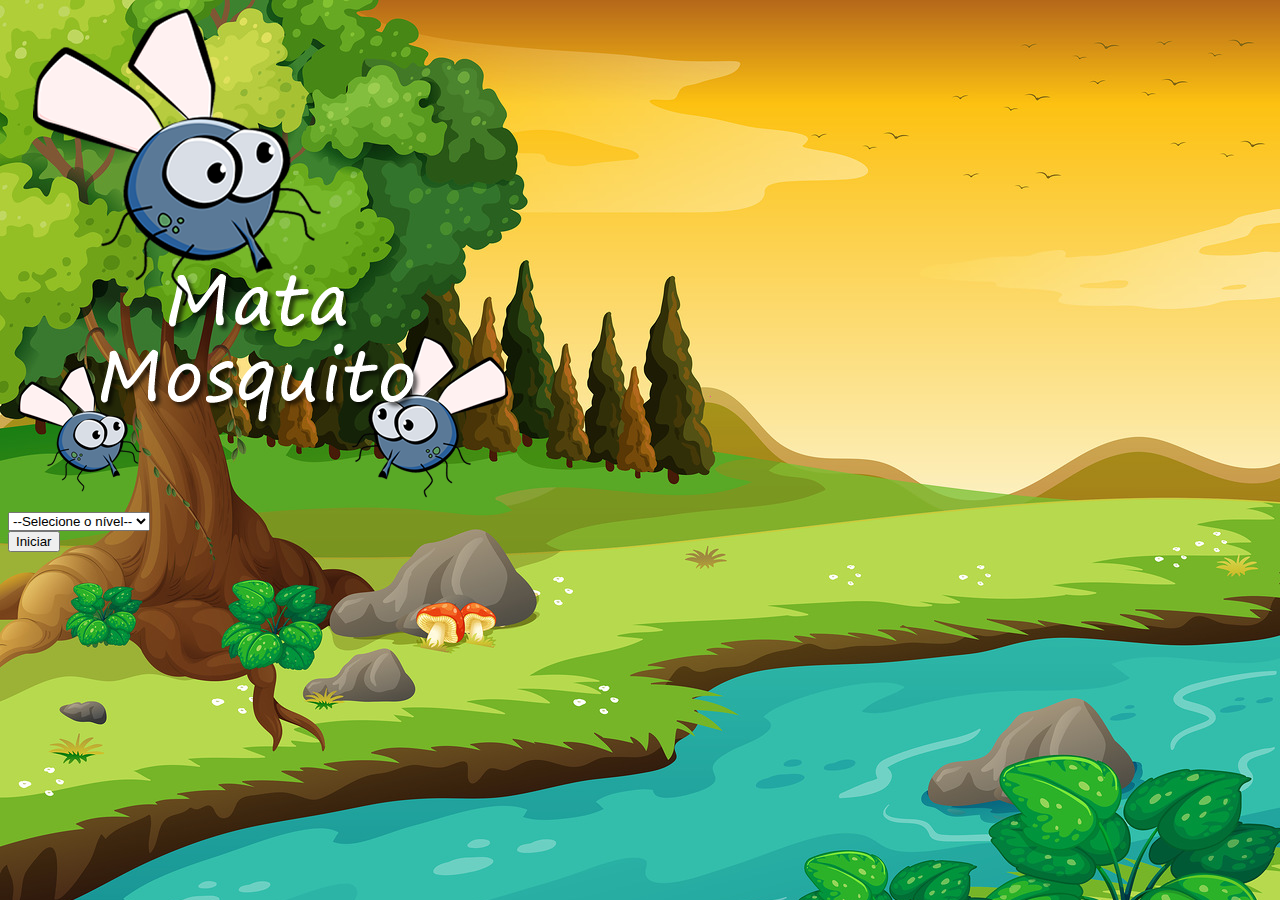
==== index.html @ 8f427e6e "terceiro commit" ====
<!DOCTYPE html>
<html lang="en">

<head>
    <meta charset="UTF-8">
    <meta http-equiv="X-UA-Compatible" content="IE=edge">
    <meta name="viewport" content="width=device-width, initial-scale=1.0">
    <title>Tela Inicial</title>
    <!-- CSS only -->
    <link href="https://cdn.jsdelivr.net/npm/bootstrap@5.2.2/dist/css/bootstrap.min.css" rel="stylesheet"
        integrity="sha384-Zenh87qX5JnK2Jl0vWa8Ck2rdkQ2Bzep5IDxbcnCeuOxjzrPF/et3URy9Bv1WTRi" crossorigin="anonymous">
    <link rel="stylesheet" href="style.css">

    <script>
        function iniciarJogo() {
            let nivel = document.getElementById('nivel').value
            if (nivel === '') {
                alert("Selecione um nível para iniciar o jogo")
                return false
            }
            window.location.href = "app.html?"+nivel
        }
    </script>

</head>

<body>
    <div class="container">
        <div class="row">
            <div class="col">
                <div class="d-flex justify-content-center">
                    <img src="img/game.png" alt="fim do jogo">
                </div>
            </div>
        </div>

        <div class="row">
            <div class="col">
                <div class="d-flex justify-content-center">
                    <div class="mb-2">
                    <select class="form-control" id="nivel">
                        <option value="">--Selecione o nível--</option>
                        <option value="normal">Normal</option>
                        <option value="dificil">Dificil</option>
                        <option value="booba">Booba</option>
                    </select>
                    </div>
                </div>
            </div>
        </div>

        <div class="row">
            <div class="col">
                <div class="d-flex justify-content-center">
                    <button type="button" class="btn btn-danger btn-lg"
                        onclick="iniciarJogo()">Iniciar</button>
                </div>
            </div>
        </div>
    </div>
</body>

</html>
---- style.css ----
html{
    cursor: url(/img/mata_mosca.png) 30 30, auto;
}

body{
    background-image: url(../img/bg.jpg);
    background-repeat: no-repeat;
    background-size: 100vw;
}

.mosca1 {
width: 50px;
    height: 50px;
}
.mosca2 {
    width: 70px;
    height: 70px;
}
.mosca3 {
    width: 90px;
    height: 90px;
}

.ladoA{
    transform: scaleX(1);
    -webkit-transform: scaleX(1);
    -moz-transform: scaleX(1);
    -ms-transform: scaleX(1);
    -o-transform: scaleX(1);
}

.ladoB {
    transform: scaleX(-1);
    -webkit-transform: scaleX(-1);
    -moz-transform: scaleX(-1);
    -ms-transform: scaleX(-1);
    -o-transform: scaleX(-1);
}

.painel{
    position: absolute;
    width: 190px;
    padding: 20px;
    left: 0px;
    bottom: 0px;
    border-top: solid 10px white;
    background-color: white;
    opacity: 0.7;
}

.vidas{
    float: left;
}
.tempo{
    float: left;
    font-size: 20px;
    font-weight: bold;
}
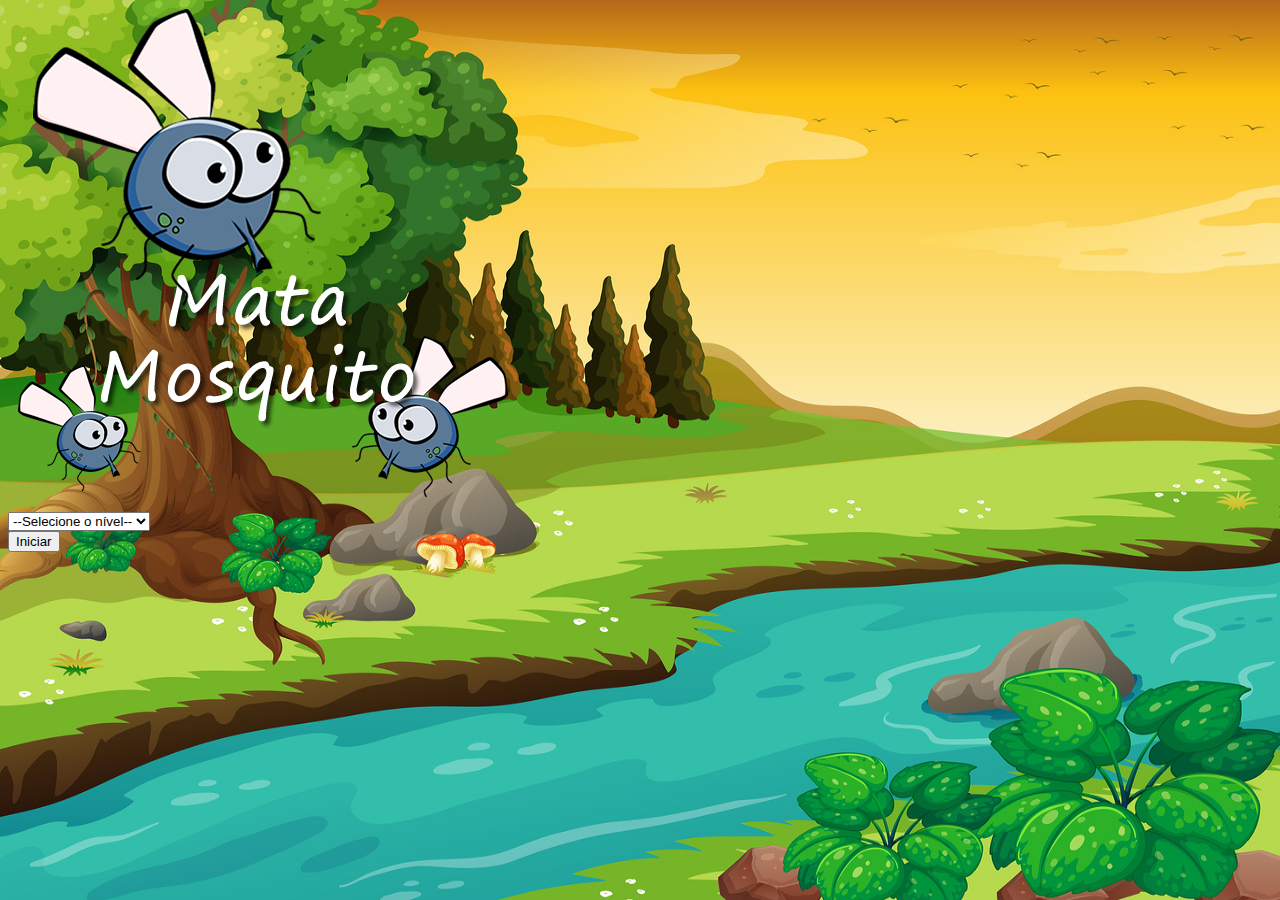
==== commit 7c92ae41: "Primeiro teste responsividade" ====
--- a/index.html
+++ b/index.html
@@ -28,7 +28,7 @@
     <div class="container">
         <div class="row">
             <div class="col">
-                <div class="d-flex justify-content-center">
+                <div id="tema" class="d-flex justify-content-center">
                     <img src="img/game.png" alt="fim do jogo">
                 </div>
             </div>
--- a/style.css
+++ b/style.css
@@ -1,11 +1,12 @@
 html{
-    cursor: url(/img/mata_mosca.png) 30 30, auto;
+    cursor: url(img/mata_mosca.png) 30 30, auto;
 }
 
 body{
-    background-image: url(../img/bg.jpg);
+    background: rgb(70, 223, 70) url(img/bg.png);
     background-repeat: no-repeat;
-    background-size: 100vw;
+    background-size: cover;
+    background-size: 100vw 100vh;
 }
 
 .mosca1 {
@@ -55,4 +56,23 @@
     float: left;
     font-size: 20px;
     font-weight: bold;
+}
+
+@media only screen and (max-width: 600px) {
+    body {
+            background: url(img/bg.png);
+            background-repeat: no-repeat;
+            background-size: cover;
+            background-size: 1000px 1000px;
+            position: relative;
+            inset: 0;
+            top: 13rem;
+            left: 0;
+            right: 100px;
+        }
+        #tema img{
+            min-width: 200px;
+            width: 50%;
+            height: 50%;
+        }
 }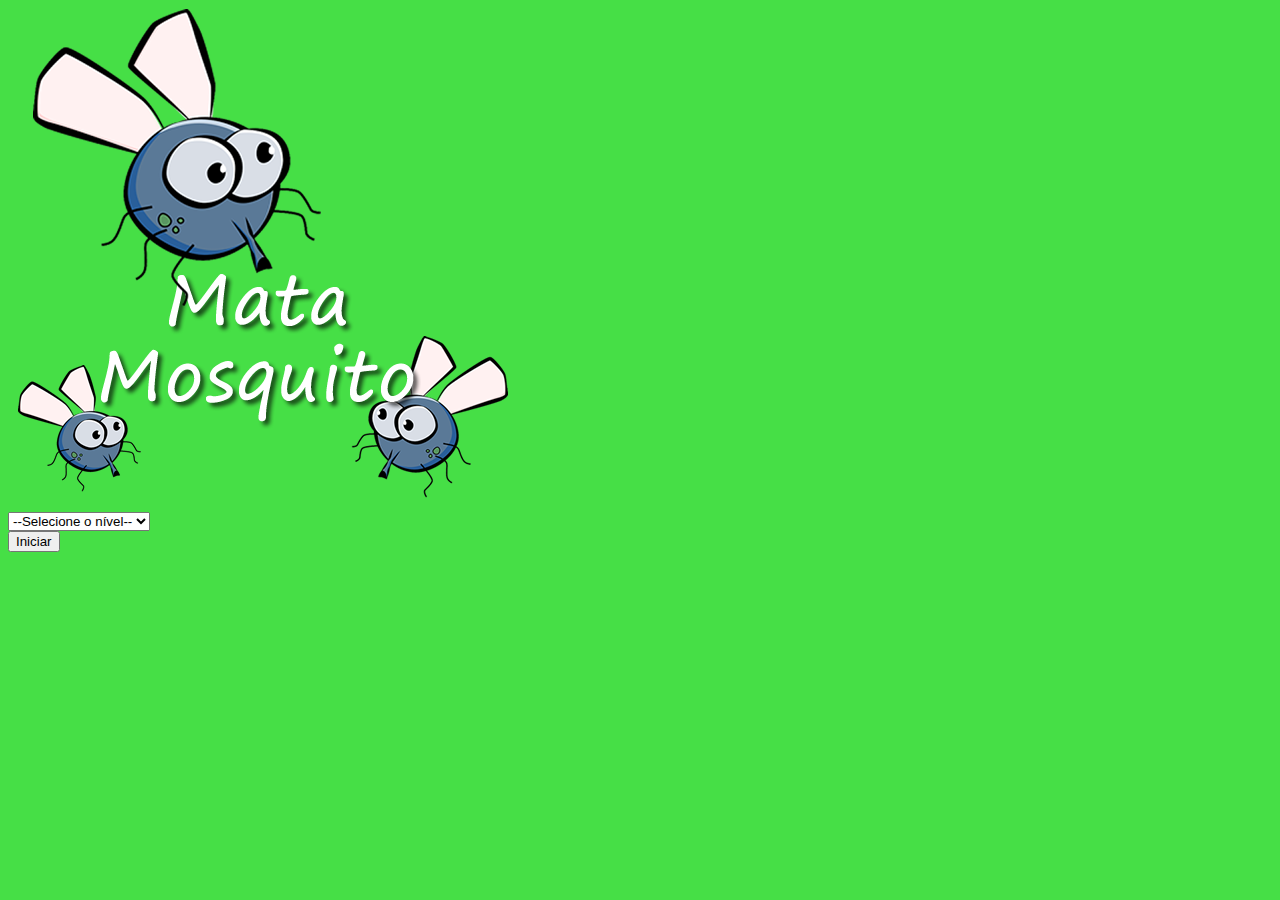
==== commit 81d4a851: "pastas" ====
--- a/index.html
+++ b/index.html
@@ -9,7 +9,7 @@
     <!-- CSS only -->
     <link href="https://cdn.jsdelivr.net/npm/bootstrap@5.2.2/dist/css/bootstrap.min.css" rel="stylesheet"
         integrity="sha384-Zenh87qX5JnK2Jl0vWa8Ck2rdkQ2Bzep5IDxbcnCeuOxjzrPF/et3URy9Bv1WTRi" crossorigin="anonymous">
-    <link rel="stylesheet" href="style.css">
+    <link rel="stylesheet" href="css/style.css">
 
     <script>
         function iniciarJogo() {
@@ -42,7 +42,7 @@
                         <option value="">--Selecione o nível--</option>
                         <option value="normal">Normal</option>
                         <option value="dificil">Dificil</option>
-                        <option value="booba">Booba</option>
+                        <option value="booba">Vida real</option>
                     </select>
                     </div>
                 </div>
--- a/css/style.css
+++ b/css/style.css
@@ -0,0 +1,94 @@
+html{
+    cursor: url(img/mata_mosca.png) 30 30, auto;
+}
+
+body{
+    background: rgb(70, 223, 70) url(img/bg.png);
+    background-repeat: no-repeat;
+    background-size: cover;
+    background-size: 100vw 100vh;
+}
+
+.mosca1 {
+    width: 40px;
+    height: 40px;
+}
+.mosca2 {
+    width: 50px;
+    height: 50px;
+}
+.mosca3 {
+    width: 90px;
+    height: 90px;
+}
+
+.ladoA{
+    transform: scaleX(1);
+    -webkit-transform: scaleX(1);
+    -moz-transform: scaleX(1);
+    -ms-transform: scaleX(1);
+    -o-transform: scaleX(1);
+}
+
+.ladoB {
+    transform: scaleX(-1);
+    -webkit-transform: scaleX(-1);
+    -moz-transform: scaleX(-1);
+    -ms-transform: scaleX(-1);
+    -o-transform: scaleX(-1);
+}
+
+.painel{
+    position: absolute;
+    width: 190px;
+    padding: 20px;
+    left: 0px;
+    bottom: 0px;
+}
+
+.vidas{
+    float: left;
+}
+.tempo{
+    float: left;
+    font-size: 20px;
+    font-weight: bold;
+}
+
+@media only screen and (max-width: 600px) and (max-height: 1000px) {
+    body {
+            background: url(img/bg.png);
+            background-repeat: no-repeat;
+            background-size: cover;
+            background-size: 1000px 1000px;
+            position: relative;
+            inset: 0;
+            top: 13rem;
+            left: 0;
+            right: 100px;
+        }
+        #tema img{
+            min-width: 200px;
+            width: 50%;
+            height: 50%;
+        }
+        .painel {
+            display: grid;
+            position: fixed;
+            width: 190px;
+            padding: 20px;
+            padding-right: 5px;
+            left: -10px;
+            bottom: 5px;
+        }
+
+        .vidas {
+            float: left;
+        }
+
+        .tempo {
+            float: left;
+            font-size: 20px;
+            font-weight: bold;
+        }
+}